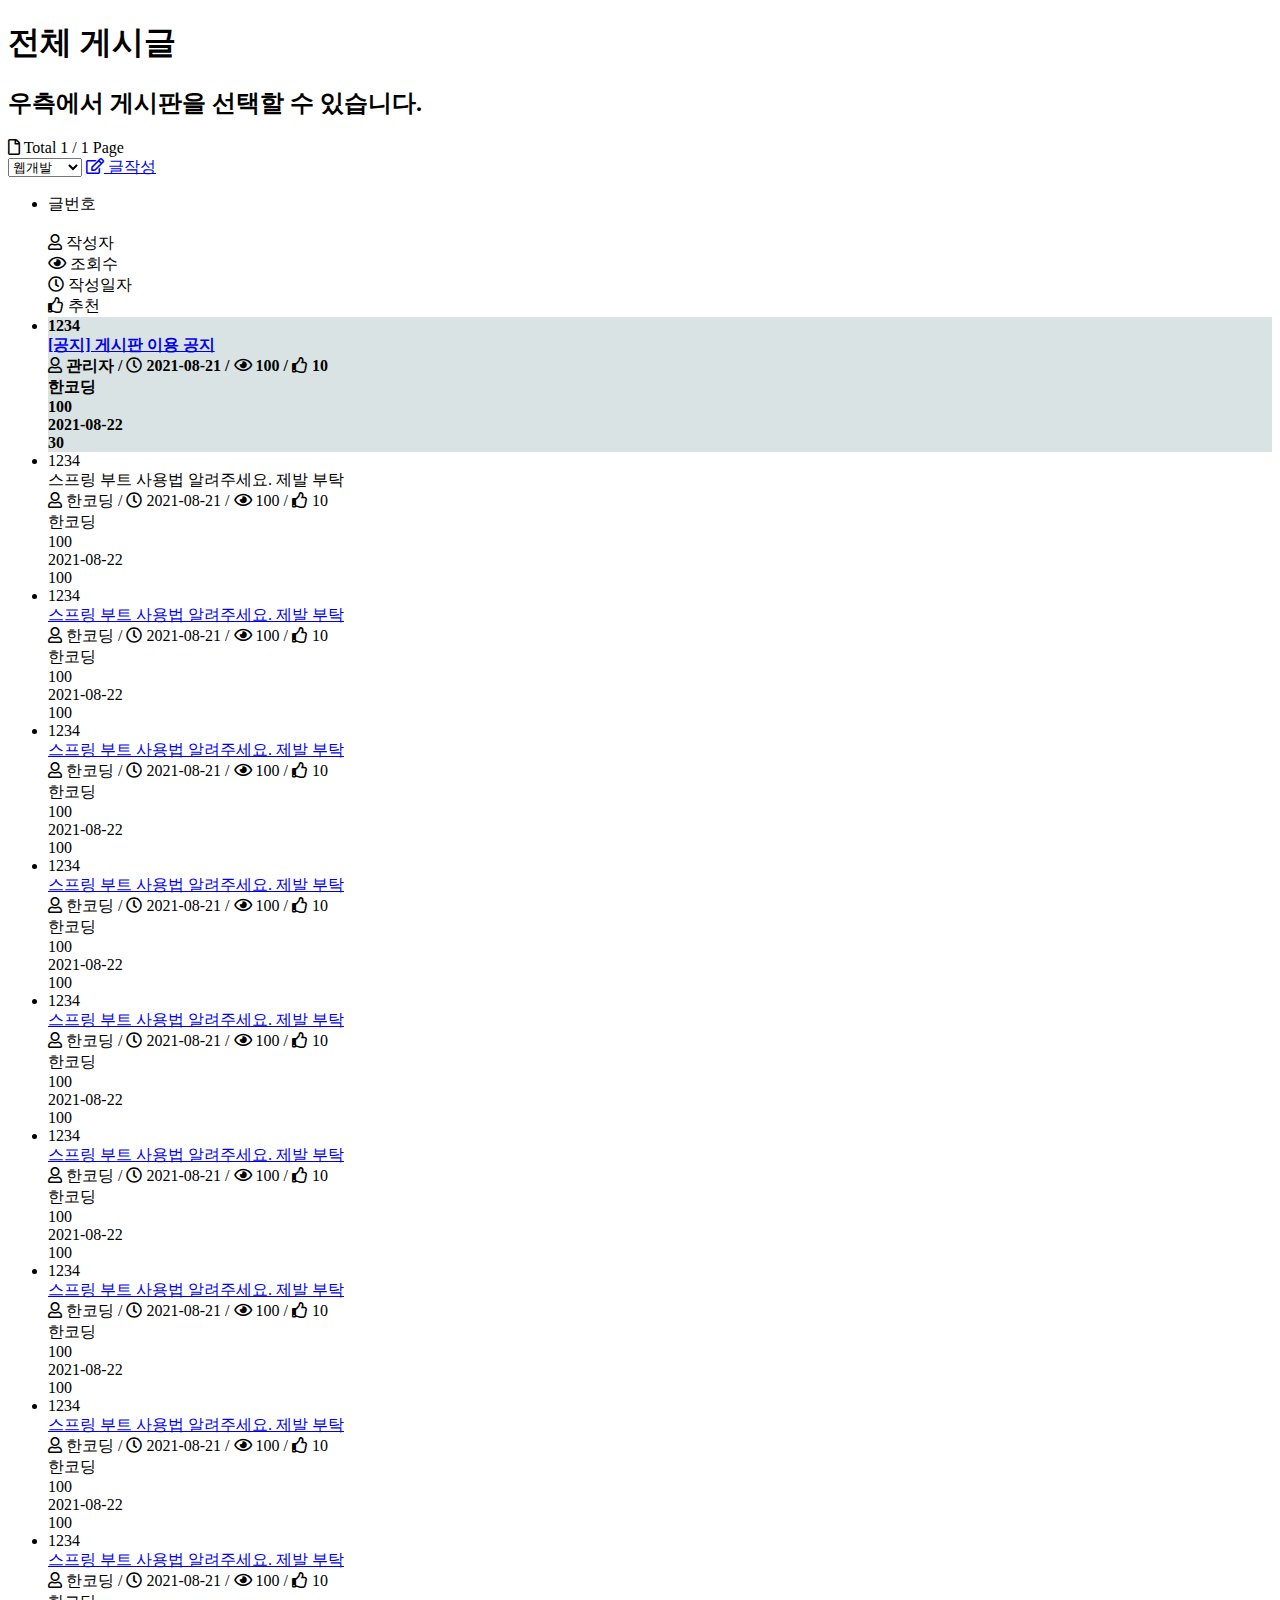
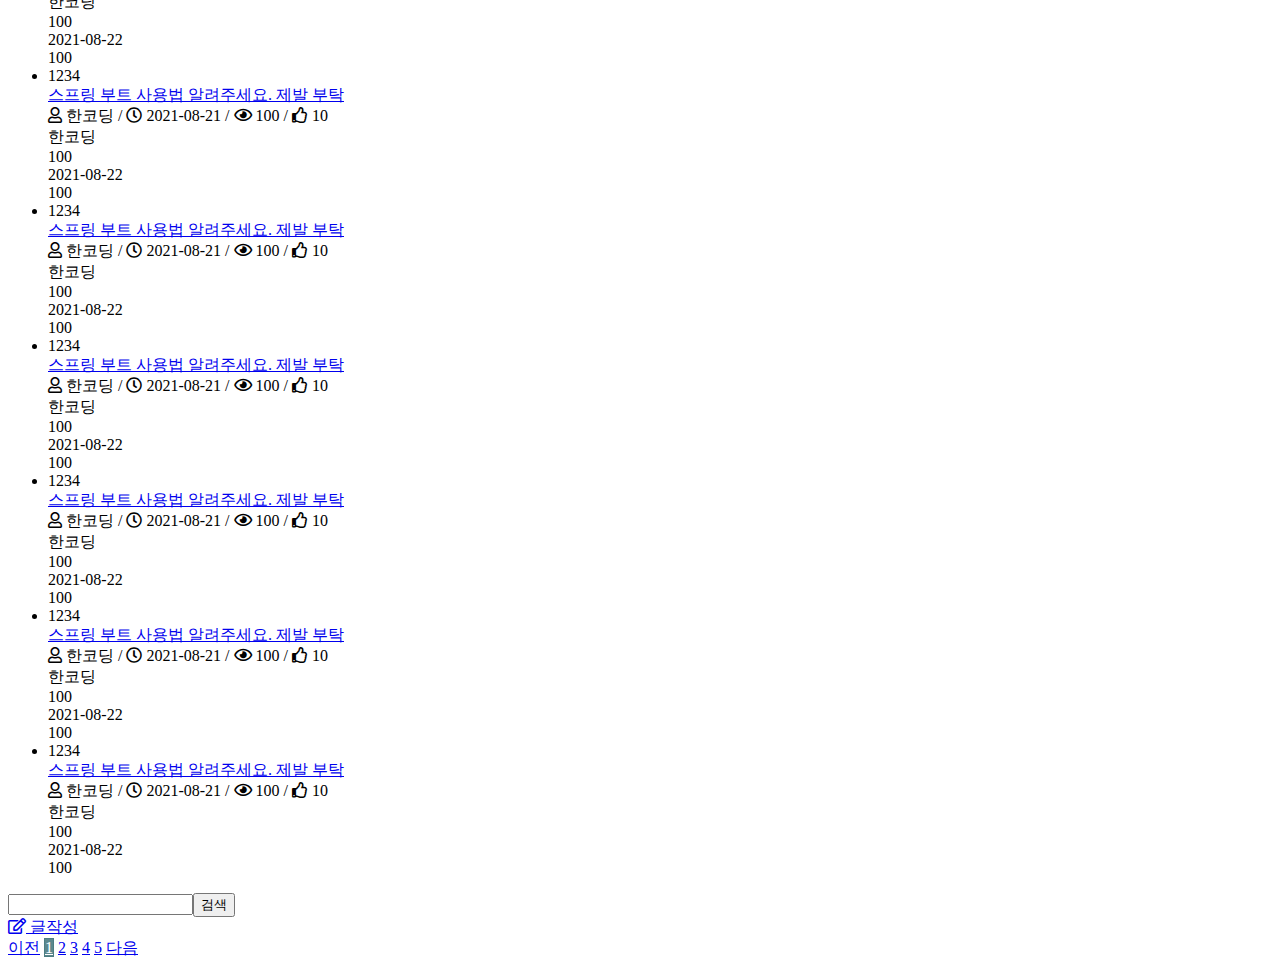
==== src/main/resources/templates/article/articlelist.html @ 1e1d7cd8 "한코딩 백엔드 작업 업로드" ====
<!DOCTYPE html>
<html lang="en" xmlns:th="http://www.thymeleaf.org">
<head>
    <meta charset="UTF-8">
    <meta http-equiv="X-UA-Compatible" content="IE=edge">
    <meta name="viewport" content="width=device-width, initial-scale=1.0">

    <link rel="stylesheet" href="/css/reset.css">
    <link rel="stylesheet" href="/css/main.css">
    <link rel="stylesheet" href="/css/articlelist.css">
    <link rel="stylesheet" href="https://cdnjs.cloudflare.com/ajax/libs/font-awesome/5.15.3/css/all.min.css">

    
    <script src="/js/articlelist.js"></script>

    <title>한코딩 :: 게시판</title>
</head>


<body>


    <header th:replace="include/header">
    </header>
    <main>
        <div class="list-wrapper layout">
            <h1>전체 게시글</h1>
            <h2>우측에서 게시판을 선택할 수 있습니다.</h2>
            <div class="board-select">
                <div class="page-info">
                    <i class="far fa-file"></i> Total 1 / 1 Page
                </div>
                <div class="board-select-right">
                    <select>
                        <option>웹개발</option>
                        <option>참고자료</option>
                        <option>자바</option>
                        <option>자유</option>
                        <option>빡침</option>
                        <option>공지</option>
                    </select>
                    <a  class= "write-btn" href="/article/write"><i class="far fa-edit"></i> 글작성</a>
                </div>
            </div>
            
            <ul>
               <li class="article-top">
                   <div class="article-num">글번호</div>
                   <div class="article-title"> &nbsp; </div>
                   <div class="article-writer"><i class="far fa-user"></i> 작성자</div>
                   <div class="article-count"><i class="far fa-eye"></i> 조회수</div>
                   <div class="article-regdate"><i class="far fa-clock"></i> 작성일자</div>
                   <div class="article-like"><i class="far fa-thumbs-up"></i> 추천</div>
               </li>
               
               <li style="background-color: #4b7c8136; font-weight: bold;">
                    <div class="article-num">1234</div>
                    
                    <div class="article-title content">
                        <div class="mobile-content">
                            <a href="articleview.html">[공지] 게시판 이용 공지</a>
                        </div>
                        <div class="mobile-content-info">
                            <i class="far fa-user"></i> 관리자 / <i class="far fa-clock"></i> 2021-08-21  / <i class="far fa-eye"></i> 100 / <i class="far fa-thumbs-up"></i> 10
                        </div>
                    </div>
                    <div class="article-writer">한코딩</div>
                    <div class="article-count">100</div>
                    <div class="article-regdate">2021-08-22</div>
                   <div class="article-like">30</div>

                </li>
                <li>
                    <div class="article-num">1234</div>
                    
                    <div class="article-title content">
                        <div class="mobile-content">
                            <a th:href="@{/article/view(idx=1)}">스프링 부트 사용법 알려주세요. 제발 부탁</a>
                        </div>
                        <div class="mobile-content-info">
                            <i class="far fa-user"></i> 한코딩 / <i class="far fa-clock"></i> 2021-08-21  / <i class="far fa-eye"></i> 100 / <i class="far fa-thumbs-up"></i> 10
                        </div>
                    </div>
                    <div class="article-writer">한코딩</div>
                    <div class="article-count">100</div>
                    <div class="article-regdate">2021-08-22</div>
                   <div class="article-like">100</div>
                </li>







                <li>
                    <div class="article-num">1234</div>
                    
                    <div class="article-title content">
                        <div class="mobile-content">
                            <a href="#">스프링 부트 사용법 알려주세요. 제발 부탁</a>
                        </div>
                        <div class="mobile-content-info">
                            <i class="far fa-user"></i> 한코딩 / <i class="far fa-clock"></i> 2021-08-21  / <i class="far fa-eye"></i> 100 / <i class="far fa-thumbs-up"></i> 10
                        </div>
                    </div>
                    <div class="article-writer">한코딩</div>
                    <div class="article-count">100</div>
                    <div class="article-regdate">2021-08-22</div>
                   <div class="article-like">100</div>
                </li>
                <li>
                    <div class="article-num">1234</div>
                    
                    <div class="article-title content">
                        <div class="mobile-content">
                            <a href="#">스프링 부트 사용법 알려주세요. 제발 부탁</a>
                        </div>
                        <div class="mobile-content-info">
                            <i class="far fa-user"></i> 한코딩 / <i class="far fa-clock"></i> 2021-08-21  / <i class="far fa-eye"></i> 100 / <i class="far fa-thumbs-up"></i> 10
                        </div>
                    </div>
                    <div class="article-writer">한코딩</div>
                    <div class="article-count">100</div>
                    <div class="article-regdate">2021-08-22</div>
                   <div class="article-like">100</div>
                </li>
                <li>
                    <div class="article-num">1234</div>
                    
                    <div class="article-title content">
                        <div class="mobile-content">
                            <a href="#">스프링 부트 사용법 알려주세요. 제발 부탁</a>
                        </div>
                        <div class="mobile-content-info">
                            <i class="far fa-user"></i> 한코딩 / <i class="far fa-clock"></i> 2021-08-21  / <i class="far fa-eye"></i> 100 / <i class="far fa-thumbs-up"></i> 10
                        </div>
                    </div>
                    <div class="article-writer">한코딩</div>
                    <div class="article-count">100</div>
                    <div class="article-regdate">2021-08-22</div>
                   <div class="article-like">100</div>
                </li>
                <li>
                    <div class="article-num">1234</div>
                    
                    <div class="article-title content">
                        <div class="mobile-content">
                            <a href="#">스프링 부트 사용법 알려주세요. 제발 부탁</a>
                        </div>
                        <div class="mobile-content-info">
                            <i class="far fa-user"></i> 한코딩 / <i class="far fa-clock"></i> 2021-08-21  / <i class="far fa-eye"></i> 100 / <i class="far fa-thumbs-up"></i> 10
                        </div>
                    </div>
                    <div class="article-writer">한코딩</div>
                    <div class="article-count">100</div>
                    <div class="article-regdate">2021-08-22</div>
                   <div class="article-like">100</div>
                </li>
                <li>
                    <div class="article-num">1234</div>
                    
                    <div class="article-title content">
                        <div class="mobile-content">
                            <a href="#">스프링 부트 사용법 알려주세요. 제발 부탁</a>
                        </div>
                        <div class="mobile-content-info">
                            <i class="far fa-user"></i> 한코딩 / <i class="far fa-clock"></i> 2021-08-21  / <i class="far fa-eye"></i> 100 / <i class="far fa-thumbs-up"></i> 10
                        </div>
                    </div>
                    <div class="article-writer">한코딩</div>
                    <div class="article-count">100</div>
                    <div class="article-regdate">2021-08-22</div>
                   <div class="article-like">100</div>
                </li>
                <li>
                    <div class="article-num">1234</div>
                    
                    <div class="article-title content">
                        <div class="mobile-content">
                            <a href="#">스프링 부트 사용법 알려주세요. 제발 부탁</a>
                        </div>
                        <div class="mobile-content-info">
                            <i class="far fa-user"></i> 한코딩 / <i class="far fa-clock"></i> 2021-08-21  / <i class="far fa-eye"></i> 100 / <i class="far fa-thumbs-up"></i> 10
                        </div>
                    </div>
                    <div class="article-writer">한코딩</div>
                    <div class="article-count">100</div>
                    <div class="article-regdate">2021-08-22</div>
                   <div class="article-like">100</div>
                </li>
                <li>
                    <div class="article-num">1234</div>
                    
                    <div class="article-title content">
                        <div class="mobile-content">
                            <a href="#">스프링 부트 사용법 알려주세요. 제발 부탁</a>
                        </div>
                        <div class="mobile-content-info">
                            <i class="far fa-user"></i> 한코딩 / <i class="far fa-clock"></i> 2021-08-21  / <i class="far fa-eye"></i> 100 / <i class="far fa-thumbs-up"></i> 10
                        </div>
                    </div>
                    <div class="article-writer">한코딩</div>
                    <div class="article-count">100</div>
                    <div class="article-regdate">2021-08-22</div>
                   <div class="article-like">100</div>
                </li>
                <li>
                    <div class="article-num">1234</div>
                    
                    <div class="article-title content">
                        <div class="mobile-content">
                            <a href="#">스프링 부트 사용법 알려주세요. 제발 부탁</a>
                        </div>
                        <div class="mobile-content-info">
                            <i class="far fa-user"></i> 한코딩 / <i class="far fa-clock"></i> 2021-08-21  / <i class="far fa-eye"></i> 100 / <i class="far fa-thumbs-up"></i> 10
                        </div>
                    </div>
                    <div class="article-writer">한코딩</div>
                    <div class="article-count">100</div>
                    <div class="article-regdate">2021-08-22</div>
                   <div class="article-like">100</div>
                </li>
                <li>
                    <div class="article-num">1234</div>
                    
                    <div class="article-title content">
                        <div class="mobile-content">
                            <a href="#">스프링 부트 사용법 알려주세요. 제발 부탁</a>
                        </div>
                        <div class="mobile-content-info">
                            <i class="far fa-user"></i> 한코딩 / <i class="far fa-clock"></i> 2021-08-21  / <i class="far fa-eye"></i> 100 / <i class="far fa-thumbs-up"></i> 10
                        </div>
                    </div>
                    <div class="article-writer">한코딩</div>
                    <div class="article-count">100</div>
                    <div class="article-regdate">2021-08-22</div>
                   <div class="article-like">100</div>
                </li>
                <li>
                    <div class="article-num">1234</div>
                    
                    <div class="article-title content">
                        <div class="mobile-content">
                            <a href="#">스프링 부트 사용법 알려주세요. 제발 부탁</a>
                        </div>
                        <div class="mobile-content-info">
                            <i class="far fa-user"></i> 한코딩 / <i class="far fa-clock"></i> 2021-08-21  / <i class="far fa-eye"></i> 100 / <i class="far fa-thumbs-up"></i> 10
                        </div>
                    </div>
                    <div class="article-writer">한코딩</div>
                    <div class="article-count">100</div>
                    <div class="article-regdate">2021-08-22</div>
                   <div class="article-like">100</div>
                </li>
                <li>
                    <div class="article-num">1234</div>
                    
                    <div class="article-title content">
                        <div class="mobile-content">
                            <a href="#">스프링 부트 사용법 알려주세요. 제발 부탁</a>
                        </div>
                        <div class="mobile-content-info">
                            <i class="far fa-user"></i> 한코딩 / <i class="far fa-clock"></i> 2021-08-21  / <i class="far fa-eye"></i> 100 / <i class="far fa-thumbs-up"></i> 10
                        </div>
                    </div>
                    <div class="article-writer">한코딩</div>
                    <div class="article-count">100</div>
                    <div class="article-regdate">2021-08-22</div>
                   <div class="article-like">100</div>
                </li>
                <li>
                    <div class="article-num">1234</div>
                    
                    <div class="article-title content">
                        <div class="mobile-content">
                            <a href="#">스프링 부트 사용법 알려주세요. 제발 부탁</a>
                        </div>
                        <div class="mobile-content-info">
                            <i class="far fa-user"></i> 한코딩 / <i class="far fa-clock"></i> 2021-08-21  / <i class="far fa-eye"></i> 100 / <i class="far fa-thumbs-up"></i> 10
                        </div>
                    </div>
                    <div class="article-writer">한코딩</div>
                    <div class="article-count">100</div>
                    <div class="article-regdate">2021-08-22</div>
                   <div class="article-like">100</div>
                </li>
                <li>
                    <div class="article-num">1234</div>
                    
                    <div class="article-title content">
                        <div class="mobile-content">
                            <a href="#">스프링 부트 사용법 알려주세요. 제발 부탁</a>
                        </div>
                        <div class="mobile-content-info">
                            <i class="far fa-user"></i> 한코딩 / <i class="far fa-clock"></i> 2021-08-21  / <i class="far fa-eye"></i> 100 / <i class="far fa-thumbs-up"></i> 10
                        </div>
                    </div>
                    <div class="article-writer">한코딩</div>
                    <div class="article-count">100</div>
                    <div class="article-regdate">2021-08-22</div>
                   <div class="article-like">100</div>
                </li>
                <li>
                    <div class="article-num">1234</div>
                    
                    <div class="article-title content">
                        <div class="mobile-content">
                            <a href="#">스프링 부트 사용법 알려주세요. 제발 부탁</a>
                        </div>
                        <div class="mobile-content-info">
                            <i class="far fa-user"></i> 한코딩 / <i class="far fa-clock"></i> 2021-08-21  / <i class="far fa-eye"></i> 100 / <i class="far fa-thumbs-up"></i> 10
                        </div>
                    </div>
                    <div class="article-writer">한코딩</div>
                    <div class="article-count">100</div>
                    <div class="article-regdate">2021-08-22</div>
                   <div class="article-like">100</div>
                </li>
            </ul>
            <div class="search">
                <div class="search-left">
                    <input type="text" autocomplete="off"><button type="button">검색</button>
                </div>
                <a  class= "write-btn" href="articlewrite.html"><i class="far fa-edit"></i> 글작성</a>
            </div>
            <div class="page-block">
                <a href="#">이전</a>
                <span><a href="#" style="background-color: #4b7c81e7; color : white;border: 1px solid #4b7c81e7;">1</a></span>
                <span><a href="#">2</a></span>
                <span><a href="#">3</a></span>
                <span><a href="#">4</a></span>
                <span><a href="#">5</a></span>
                <a href="#">다음</a>
            </div>
        </div>
    </main>
    <footer th:replace="include/footer">
    </footer>
</body>
</html>
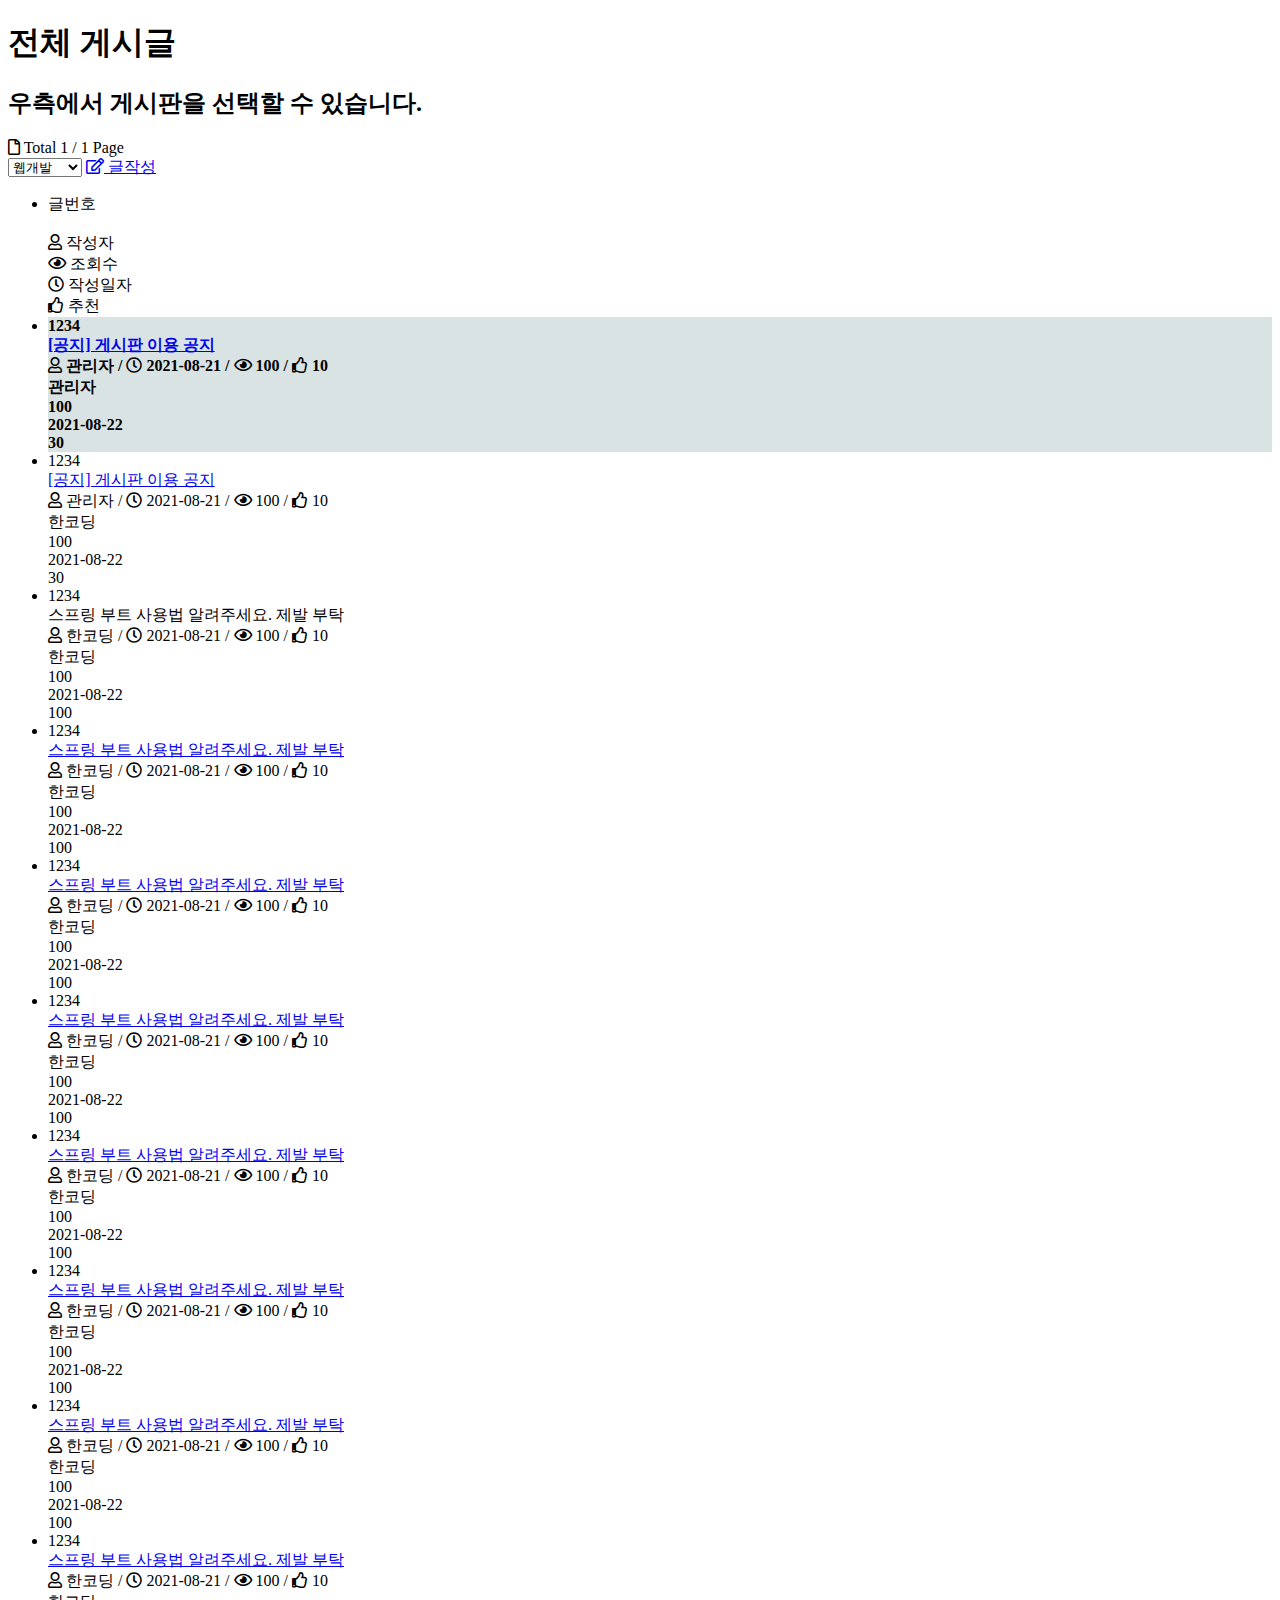
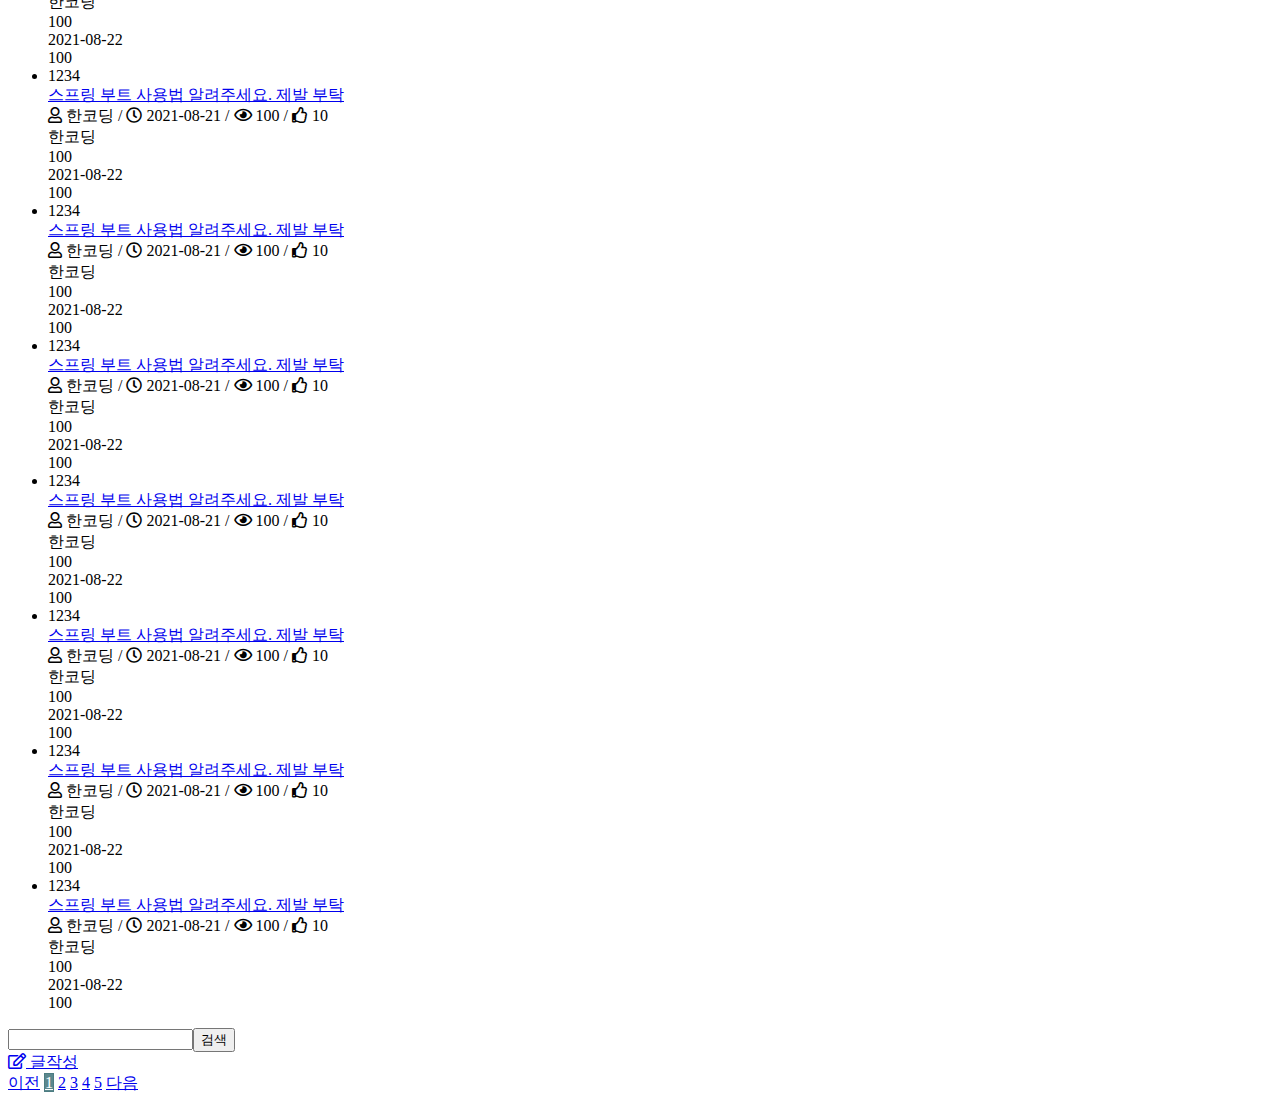
==== commit 42112520: "페이징 처리" ====
--- a/src/main/resources/templates/article/articlelist.html
+++ b/src/main/resources/templates/article/articlelist.html
@@ -61,15 +61,41 @@
                             <a href="articleview.html">[공지] 게시판 이용 공지</a>
                         </div>
                         <div class="mobile-content-info">
-                            <i class="far fa-user"></i> 관리자 / <i class="far fa-clock"></i> 2021-08-21  / <i class="far fa-eye"></i> 100 / <i class="far fa-thumbs-up"></i> 10
-                        </div>
-                    </div>
-                    <div class="article-writer">한코딩</div>
+                            <i class="far fa-user"></i> <span>관리자</span> /
+                            <i class="far fa-clock"></i> <span>2021-08-21</span>  /
+                            <i class="far fa-eye"></i> <span>100</span> /
+                            <i class="far fa-thumbs-up"></i> <span>10</span>
+                        </div>
+                    </div>
+                    <div class="article-writer">관리자</div>
                     <div class="article-count">100</div>
                     <div class="article-regdate">2021-08-22</div>
                    <div class="article-like">30</div>
 
                 </li>
+
+
+                <li th:each="article : ${articleList}">
+                    <div class="article-num" th:text="${article.idx}">1234</div>
+
+                    <div class="article-title content">
+                        <div class="mobile-content">
+                            <a href="articleview.html" th:text="${article.title}" th:href="@{/article/view(id=${article.idx})}">[공지] 게시판 이용 공지</a>
+                        </div>
+                        <div class="mobile-content-info">
+                            <i class="far fa-user"></i> <span th:text="${article.writer.nick}">관리자</span> /
+                            <i class="far fa-clock"></i> <span th:text="${#temporals.format(article.regdate, 'yyyy-MM-dd')}">2021-08-21</span>  /
+                            <i class="far fa-eye"></i> <span th:text="${article.hit}">100</span> /
+                            <i class="far fa-thumbs-up"></i> <span th:text="${article.like}">10</span>
+                        </div>
+                    </div>
+                    <div class="article-writer" th:text="${article.writer.nick}">한코딩</div>
+                    <div class="article-count" th:text="${article.hit}">100</div>
+                    <div class="article-regdate" th:text="${#temporals.format(article.regdate, 'yyyy-MM-dd')}">2021-08-22</div>
+                    <div class="article-like" th:text="${article.like}">30</div>
+
+                </li>
+
                 <li>
                     <div class="article-num">1234</div>
                     
